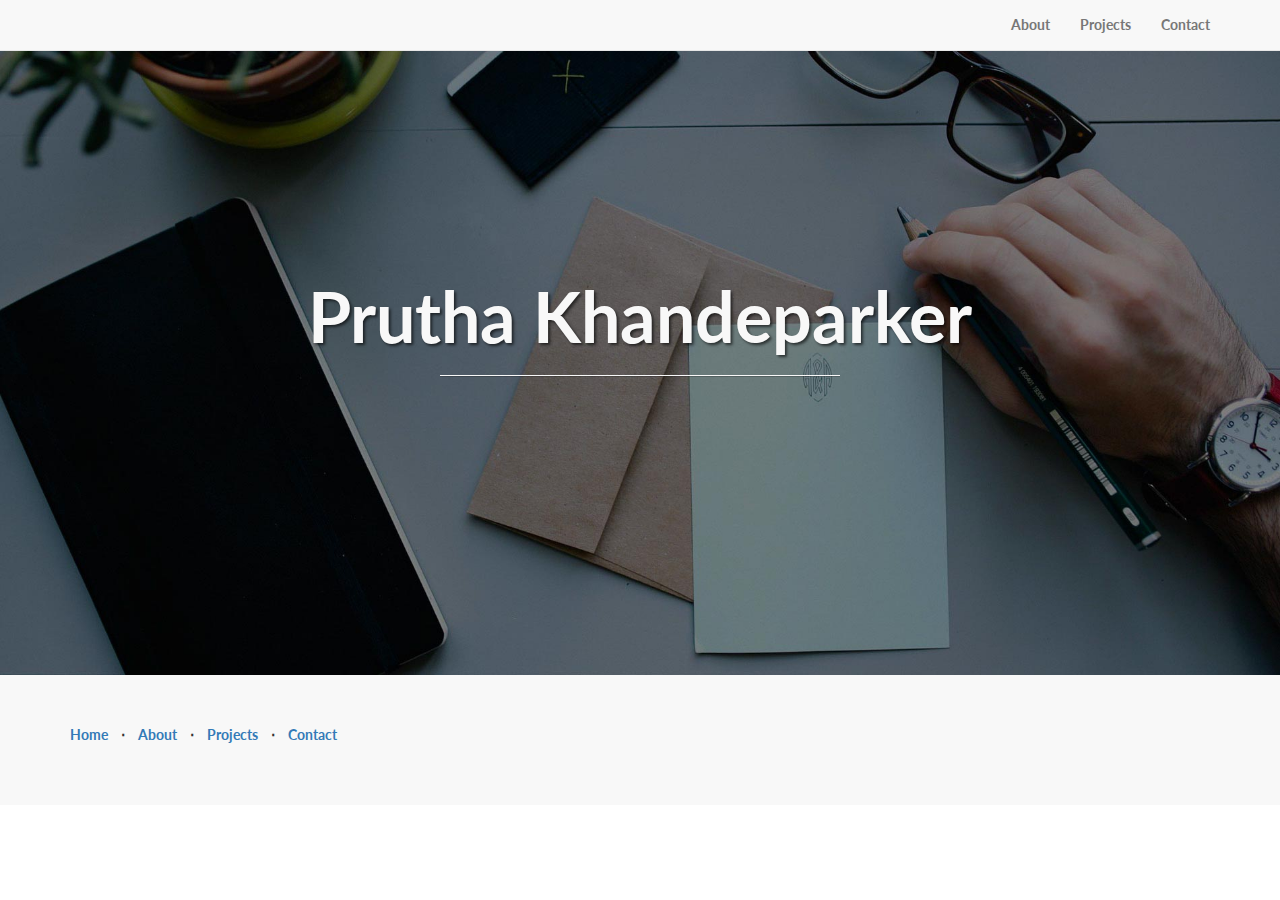
==== about.html @ 777556a2 "Added projects & contacts" ====
<!DOCTYPE html>
<html lang="en">

<head>

    <meta charset="utf-8">
    <meta http-equiv="X-UA-Compatible" content="IE=edge">
    <meta name="viewport" content="width=device-width, initial-scale=1">
    <meta name="description" content="">
    <meta name="author" content="">

    <title>Portfolio</title>

    <!-- Bootstrap Core CSS -->
    <link href="css/bootstrap.min.css" rel="stylesheet">

    <!-- Custom CSS -->
    <link href="css/landing-page.css" rel="stylesheet">

    <!-- Custom Fonts -->
    <link href="font-awesome/css/font-awesome.min.css" rel="stylesheet" type="text/css">
    <link href="http://fonts.googleapis.com/css?family=Lato:300,400,700,300italic,400italic,700italic" rel="stylesheet" type="text/css">

    <!-- HTML5 Shim and Respond.js IE8 support of HTML5 elements and media queries -->
    <!-- WARNING: Respond.js doesn't work if you view the page via file:// -->
    <!--[if lt IE 9]>
        <script src="https://oss.maxcdn.com/libs/html5shiv/3.7.0/html5shiv.js"></script>
        <script src="https://oss.maxcdn.com/libs/respond.js/1.4.2/respond.min.js"></script>
    <![endif]-->

</head>

<body>

    <!-- Navigation -->
    <nav class="navbar navbar-default navbar-fixed-top topnav" role="navigation">
        <div class="container topnav">
            <!-- Brand and toggle get grouped for better mobile display -->
            <div class="navbar-header">
                <button type="button" class="navbar-toggle" data-toggle="collapse" data-target="#bs-example-navbar-collapse-1">
                    <span class="sr-only">Toggle navigation</span>
                    <span class="icon-bar"></span>
                    <span class="icon-bar"></span>
                    <span class="icon-bar"></span>
                </button>
                <!-- <a class="navbar-brand topnav" href="#">Start Bootstrap</a> -->
            </div>
            <!-- Collect the nav links, forms, and other content for toggling -->
            <div class="collapse navbar-collapse" id="bs-example-navbar-collapse-1">
                <ul class="nav navbar-nav navbar-right">
                    <li>
                        <a href="about.html">About</a>
                    </li>
                    <li>
                        <a href="projects.html">Projects</a>
                    </li>
                    <li>
                        <a href="contact.html">Contact</a>
                    </li>
                </ul>
            </div>
            <!-- /.navbar-collapse -->
        </div>
        <!-- /.container -->
    </nav>


    <!-- Header -->
    <a name="about"></a>
    <div class="intro-header">
        <div class="container">

            <div class="row">
                <div class="col-lg-12">
                    <div class="intro-message">
                        <h1>Prutha Khandeparker</h1>
                        <hr class="intro-divider">
                    </div>
                </div>
            </div>

        </div>
        <!-- /.container -->

    </div>
    <!-- /.intro-header -->

    <!-- Page Content -->

    <!--<a  name="services"></a>-->
    <!--<div class="content-section-a">

        <div class="container">
            <div class="row">
                <div class="col-lg-5 col-sm-6">
                    <hr class="section-heading-spacer">
                    <div class="clearfix"></div>
                    <h2 class="section-heading">Death to the Stock Photo:<br>Special Thanks</h2>
                    <p class="lead">A special thanks to <a target="_blank" href="http://join.deathtothestockphoto.com/">Death to the Stock Photo</a> for providing the photographs that you see in this template. Visit their website to become a member.</p>
                </div>
                <div class="col-lg-5 col-lg-offset-2 col-sm-6">
                    <img class="img-responsive" src="img/ipad.png" alt="">
                </div>
            </div>

        </div>


    </div>


 <div class="content-section-b">

        <div class="container">

            <div class="row">
                <div class="col-lg-5 col-lg-offset-1 col-sm-push-6  col-sm-6">
                    <hr class="section-heading-spacer">
                    <div class="clearfix"></div>
                    <h2 class="section-heading">3D Device Mockups<br>by PSDCovers</h2>
                    <p class="lead">Turn your 2D designs into high quality, 3D product shots in seconds using free Photoshop actions by <a target="_blank" href="http://www.psdcovers.com/">PSDCovers</a>! Visit their website to download some of their awesome, free photoshop actions!</p>
                </div>
                <div class="col-lg-5 col-sm-pull-6  col-sm-6">
                    <img class="img-responsive" src="img/dog.png" alt="">
                </div>
            </div>

        </div>
    

    </div>
    

     <div class="content-section-a">

        <div class="container">

            <div class="row">
                <div class="col-lg-5 col-sm-6">
                    <hr class="section-heading-spacer">
                    <div class="clearfix"></div>
                    <h2 class="section-heading">Google Web Fonts and<br>Font Awesome Icons</h2>
                    <p class="lead">This template features the 'Lato' font, part of the <a target="_blank" href="http://www.google.com/fonts">Google Web Font library</a>, as well as <a target="_blank" href="http://fontawesome.io">icons from Font Awesome</a>.</p>
                </div>
                <div class="col-lg-5 col-lg-offset-2 col-sm-6">
                    <img class="img-responsive" src="img/phones.png" alt="">
                </div>
            </div>

        </div>
        

     </div> -->
     <!-- /.content-section-a -->
    <a  name="contact"></a>
    <footer>
        <div class="container">
            <div class="row">
                <div class="col-lg-12">
                    <ul class="list-inline">
                        <li>
                            <a href="#">Home</a>
                        </li>
                        <li class="footer-menu-divider">&sdot;</li>
                        <li>
                            <a href="about.html">About</a>
                        </li>
                        <li class="footer-menu-divider">&sdot;</li>
                        <li>
                            <a href="projects.html">Projects</a>
                        </li>
                        <li class="footer-menu-divider">&sdot;</li>
                        <li>
                            <a href="contact.html">Contact</a>
                        </li>
                    </ul>
                    <!-- <p class="copyright text-muted small">Copyright &copy; Your Company 2014. All Rights Reserved</p> -->
                </div>
            </div>
        </div>
    </footer>

    <!-- jQuery -->
    <script src="js/jquery.js"></script>

    <!-- Bootstrap Core JavaScript -->
    <script src="js/bootstrap.min.js"></script>

</body>

</html>
---- css/landing-page.css ----
/*!
 * Start Bootstrap - Landing Page Bootstrap Theme (http://startbootstrap.com)
 * Code licensed under the Apache License v2.0.
 * For details, see http://www.apache.org/licenses/LICENSE-2.0.
 */

body,
html {
    width: 100%;
    height: 100%;
}

body,
h1,
h2,
h3,
h4,
h5,
h6 {
    font-family: "Lato","Helvetica Neue",Helvetica,Arial,sans-serif;
    font-weight: 700;
}

.topnav {
    font-size: 14px; 
}

.lead {
    font-size: 18px;
    font-weight: 400;
}

.intro-header {
    padding-top: 50px; /* If you're making other pages, make sure there is 50px of padding to make sure the navbar doesn't overlap content! */
    padding-bottom: 50px;
    text-align: center;
    color: #f8f8f8;
    background: url(../img/intro-bg.jpg) no-repeat center center;
    background-size: cover;
}

.intro-message {
    position: relative;
    padding-top: 20%;
    padding-bottom: 20%;
}

.intro-message > h1 {
    margin: 0;
    text-shadow: 2px 2px 3px rgba(0,0,0,0.6);
    font-size: 5em;
}

.intro-divider {
    width: 400px;
    border-top: 1px solid #f8f8f8;
    border-bottom: 1px solid rgba(0,0,0,0.2);
}

.intro-message > h3 {
    text-shadow: 2px 2px 3px rgba(0,0,0,0.6);
}

@media(max-width:767px) {
    .intro-message {
        padding-bottom: 15%;
    }

    .intro-message > h1 {
        font-size: 3em;
    }

    ul.intro-social-buttons > li {
        display: block;
        margin-bottom: 20px;
        padding: 0;
    }

    ul.intro-social-buttons > li:last-child {
        margin-bottom: 0;
    }

    .intro-divider {
        width: 100%;
    }
}

.network-name {
    text-transform: uppercase;
    font-size: 14px;
    font-weight: 400;
    letter-spacing: 2px;
}

.content-section-a {
    padding: 50px 0;
    background-color: #f8f8f8;
}

.content-section-b {
    padding: 50px 0;
    border-top: 1px solid #e7e7e7;
    border-bottom: 1px solid #e7e7e7;
}

.section-heading {
    margin-bottom: 30px;
}

.section-heading-spacer {
    float: left;
    width: 200px;
    border-top: 3px solid #e7e7e7;
}

.banner {
    padding: 100px 0;
    color: #f8f8f8;
    background: url(../img/banner-bg.jpg) no-repeat center center;
    background-size: cover;
}

.banner h2 {
    margin: 0;
    text-shadow: 2px 2px 3px rgba(0,0,0,0.6);
    font-size: 3em;
}

.banner ul {
    margin-bottom: 0;
}

.banner-social-buttons {
    float: right;
    margin-top: 0;
}

@media(max-width:1199px) {
    ul.banner-social-buttons {
        float: left;
        margin-top: 15px;
    }
}

@media(max-width:767px) {
    .banner h2 {
        margin: 0;
        text-shadow: 2px 2px 3px rgba(0,0,0,0.6);
        font-size: 3em;
    }

    ul.banner-social-buttons > li {
        display: block;
        margin-bottom: 20px;
        padding: 0;
    }

    ul.banner-social-buttons > li:last-child {
        margin-bottom: 0;
    }
}

footer {
    padding: 50px 0;
    background-color: #f8f8f8;
}

p.copyright {
    margin: 15px 0 0;
}
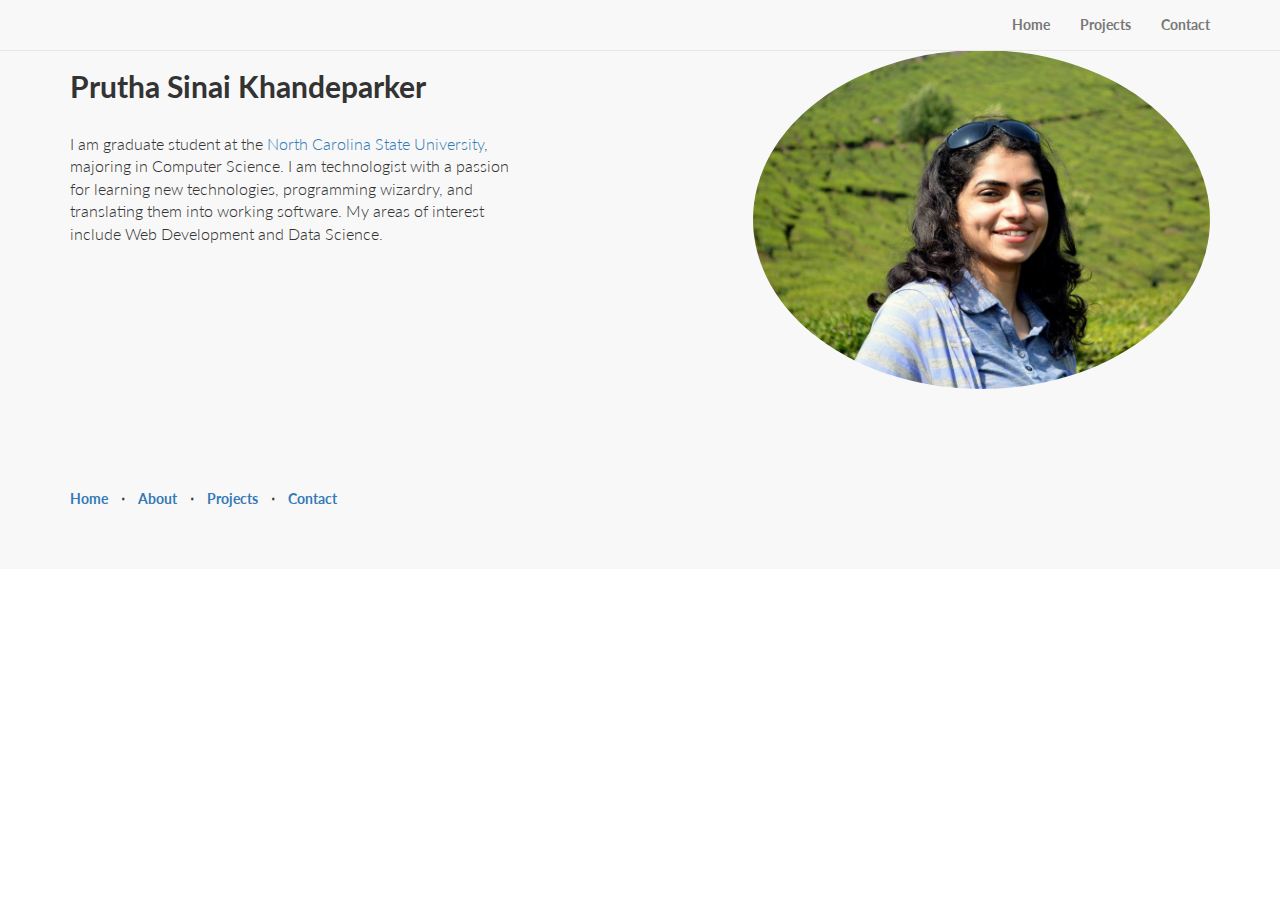
==== commit bd8c09d3: "Modified the contacts page" ====
--- a/about.html
+++ b/about.html
@@ -16,7 +16,7 @@
 
     <!-- Custom CSS -->
     <link href="css/landing-page.css" rel="stylesheet">
-
+    <link href="css/custom.css" rel="stylesheet">
     <!-- Custom Fonts -->
     <link href="font-awesome/css/font-awesome.min.css" rel="stylesheet" type="text/css">
     <link href="http://fonts.googleapis.com/css?family=Lato:300,400,700,300italic,400italic,700italic" rel="stylesheet" type="text/css">
@@ -49,7 +49,7 @@
             <div class="collapse navbar-collapse" id="bs-example-navbar-collapse-1">
                 <ul class="nav navbar-nav navbar-right">
                     <li>
-                        <a href="about.html">About</a>
+                        <a href="index.html">Home</a>
                     </li>
                     <li>
                         <a href="projects.html">Projects</a>
@@ -66,40 +66,41 @@
 
 
     <!-- Header -->
-    <a name="about"></a>
-    <div class="intro-header">
-        <div class="container">
+    <!-- <a name="about"></a> -->
+    <!-- <div class="intro-header"> -->
+        <!-- <div class="container"> -->
 
-            <div class="row">
-                <div class="col-lg-12">
-                    <div class="intro-message">
-                        <h1>Prutha Khandeparker</h1>
-                        <hr class="intro-divider">
-                    </div>
-                </div>
-            </div>
+            <!-- <div class="row"> -->
+                <!-- <div class="col-lg-12"> -->
+                    <!-- <div class="intro-message"> -->
+                        <!-- <h1>Prutha Khandeparker</h1> -->
+                        <!-- <hr class="intro-divider"> -->
+                    <!-- </div> -->
+                <!-- </div> -->
+            <!-- </div> -->
 
-        </div>
+        <!-- </div> -->
         <!-- /.container -->
 
-    </div>
+    <!-- </div> -->
     <!-- /.intro-header -->
 
     <!-- Page Content -->
 
-    <!--<a  name="services"></a>-->
-    <!--<div class="content-section-a">
+    <a  name="services"></a>
+    <div class="content-section-a">
 
         <div class="container">
             <div class="row">
                 <div class="col-lg-5 col-sm-6">
-                    <hr class="section-heading-spacer">
                     <div class="clearfix"></div>
-                    <h2 class="section-heading">Death to the Stock Photo:<br>Special Thanks</h2>
-                    <p class="lead">A special thanks to <a target="_blank" href="http://join.deathtothestockphoto.com/">Death to the Stock Photo</a> for providing the photographs that you see in this template. Visit their website to become a member.</p>
+                    <h2 class="section-heading">Prutha Sinai Khandeparker</h2>
+                    <p class="para-fonts">
+                        I am graduate student at the <a target="_blank" href="https://www.ncsu.edu/">North Carolina State University</a>, majoring in Computer Science. I am technologist with a passion for learning new technologies, programming wizardry, and translating them into working software. My areas of interest include Web Development and Data Science.
+                    </p>
                 </div>
                 <div class="col-lg-5 col-lg-offset-2 col-sm-6">
-                    <img class="img-responsive" src="img/ipad.png" alt="">
+                    <img class="img-responsive rounded-images" src="img/profile-picture.jpg" alt="">
                 </div>
             </div>
 
@@ -109,7 +110,7 @@
     </div>
 
 
- <div class="content-section-b">
+ <!-- <div class="content-section-b">
 
         <div class="container">
 
@@ -150,7 +151,7 @@
         </div>
         
 
-     </div> -->
+     </div>  -->
      <!-- /.content-section-a -->
     <a  name="contact"></a>
     <footer>
--- a/css/custom.css
+++ b/css/custom.css
@@ -0,0 +1,10 @@
+.rounded-images{
+	border-radius:50%;
+}
+
+.para-fonts{
+	margin-bottom:20px;
+	font-size:16px;
+	font-weight:300;
+	line-height:1.4
+}